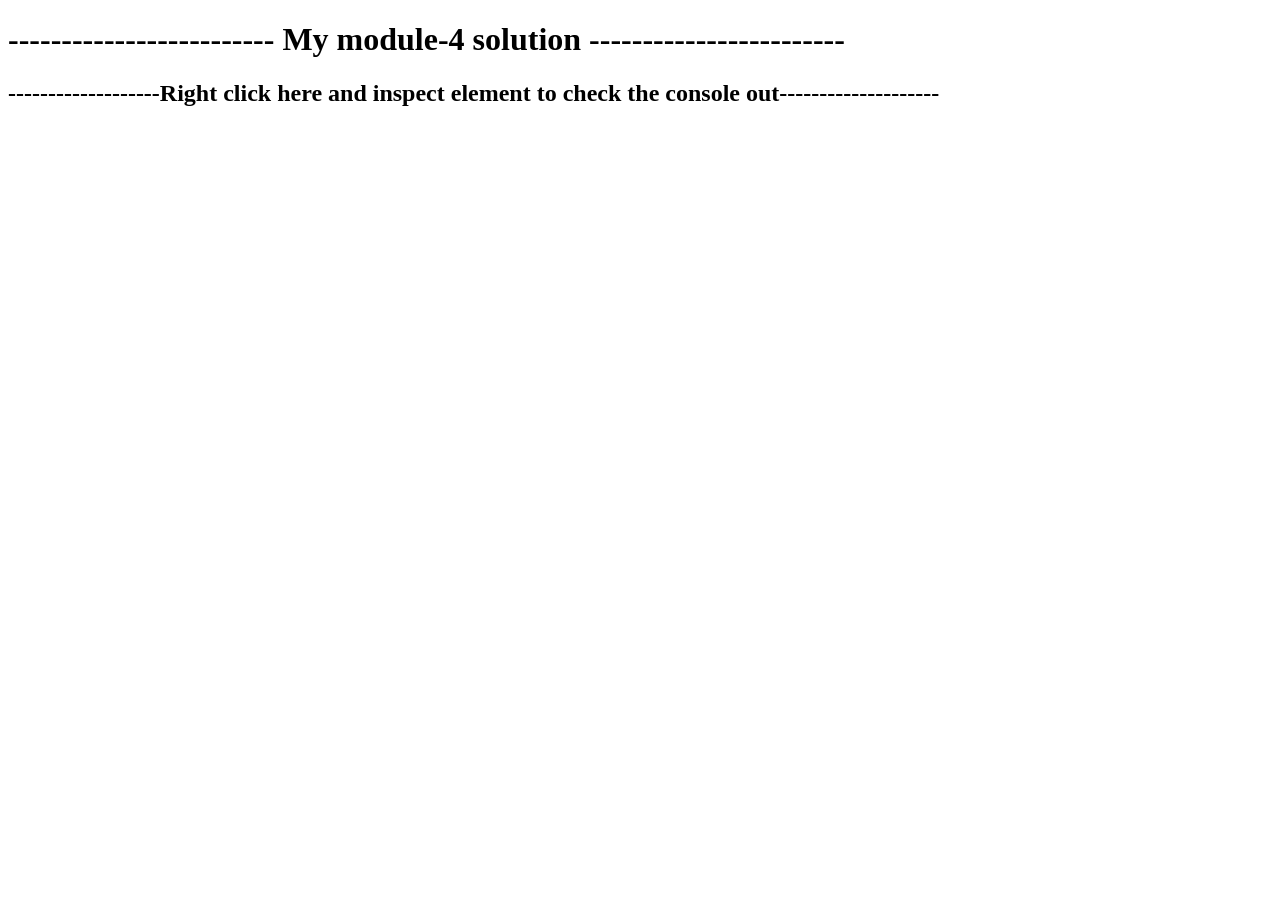
==== New folder1/index.html @ 7e35c190 "commit" ====
<!DOCTYPE html>
<html>
<head>
	<title></title>
</head>
<body>
	<h1>------------------------- My module-4 solution ------------------------</h1>
  <h2>-------------------Right click here and inspect element to check the console out--------------------</h2>
	<script src="script.js" ="text/javascript">
	
		</script>

</body>
</html>
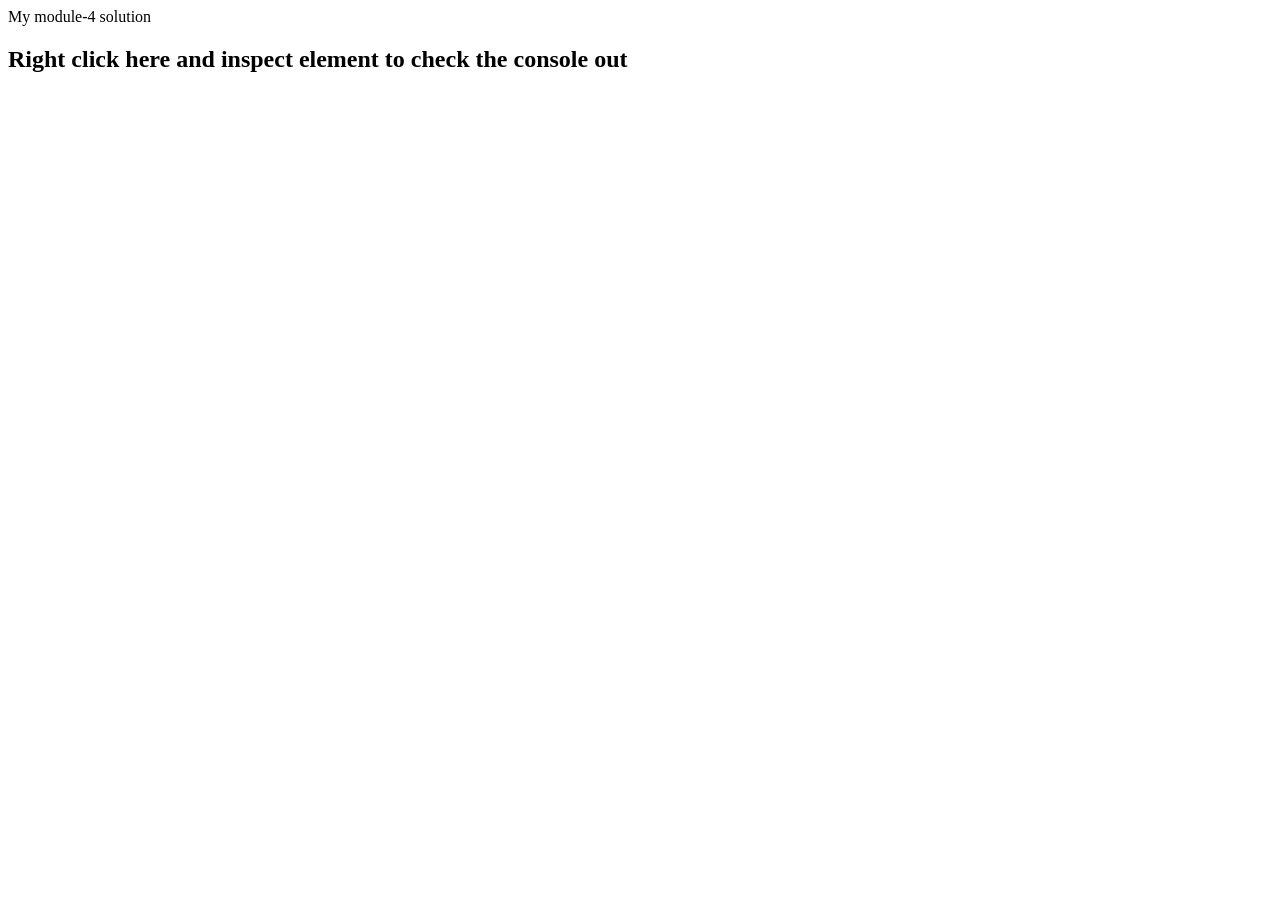
==== commit e227c172: "nth commit" ====
--- a/New folder1/index.html
+++ b/New folder1/index.html
@@ -5,8 +5,8 @@
 	<title></title>
 </head>
 <body>
-	<h1>------------------------- My module-4 solution ------------------------</h1>
-  <h2>-------------------Right click here and inspect element to check the console out--------------------</h2>
+	<h>My module-4 solution</h1>
+  <h2>Right click here and inspect element to check the console out</h2>
 	<script src="script.js" ="text/javascript">
 	
 		</script>
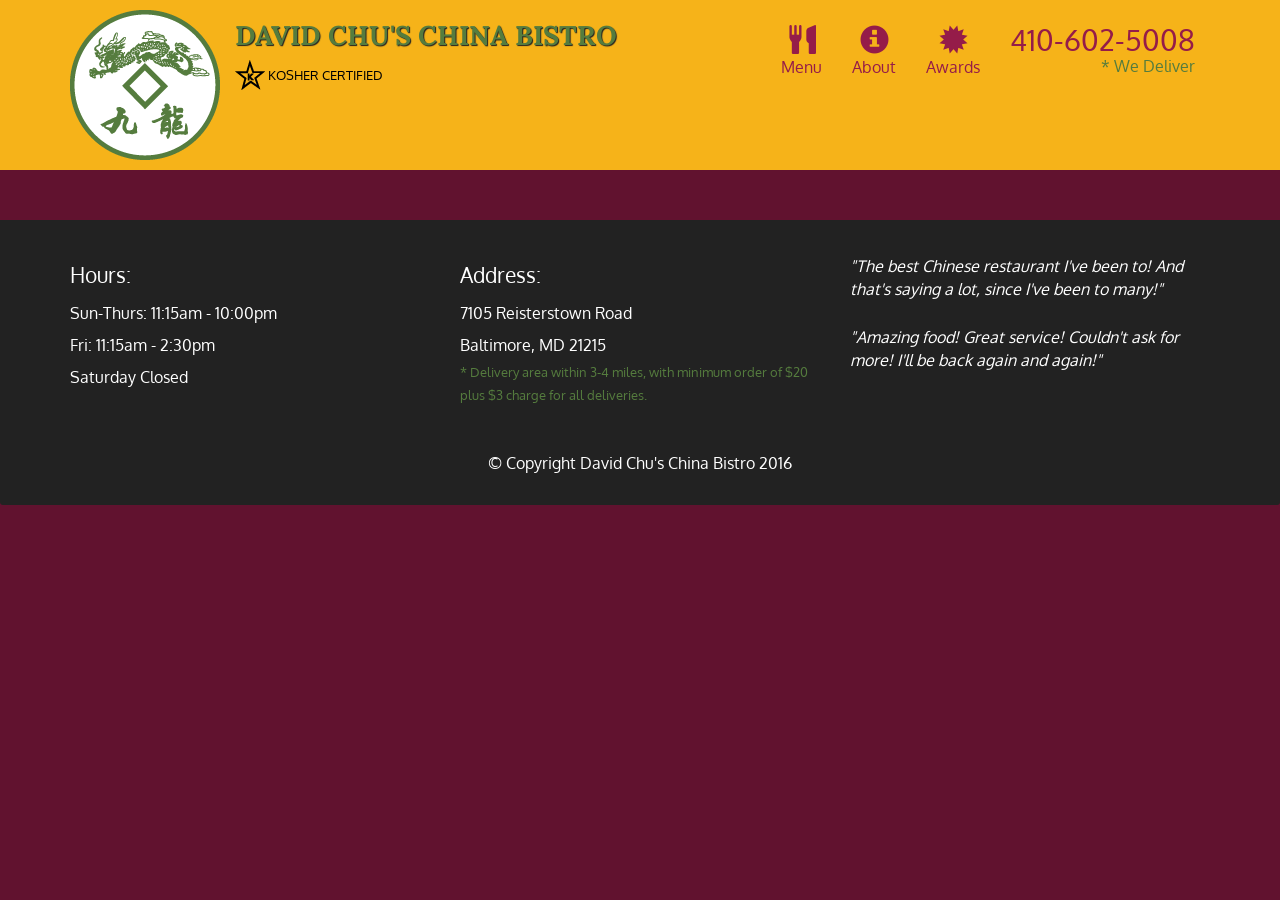
==== commit 5e626a86: "7th commit" ====
--- a/New folder1/index.html
+++ b/New folder1/index.html
@@ -1,15 +1,108 @@
+<!doctype html>
+<html lang="en">
+  <head>
+    <meta charset="utf-8">
+    <meta http-equiv="X-UA-Compatible" content="IE=edge">
+    <meta name="viewport" content="width=device-width, initial-scale=1">
+    <title>David Chu's China Bistro</title>
+    <link rel="stylesheet" href="css/bootstrap.min.css">
+    <link rel="stylesheet" href="css/styles.css">
+    <link href='https://fonts.googleapis.com/css?family=Oxygen:400,300,700' rel='stylesheet' type='text/css'>
+    <link href='https://fonts.googleapis.com/css?family=Lora' rel='stylesheet' type='text/css'>
+  </head>
+<body>
+  <header>
+    <nav id="header-nav" class="navbar navbar-default">
+      <div class="container">
+        <div class="navbar-header">
+          <a href="index.html" class="pull-left visible-md visible-lg">
+            <div id="logo-img" alt="Logo image"></div>
+          </a>
 
-<!DOCTYPE html>
-<html>
-<head>
-	<title></title>
-</head>
-<body>
-	<h>My module-4 solution</h1>
-  <h2>Right click here and inspect element to check the console out</h2>
-	<script src="script.js" ="text/javascript">
-	
-		</script>
+          <div class="navbar-brand">
+            <a href="index.html"><h1>David Chu's China Bistro</h1></a>
+            <p>
+              <img src="images/star-k-logo.png" alt="Kosher certification">
+              <span>Kosher Certified</span>
+            </p>
+          </div>
 
+          <button id="navbarToggle" type="button" class="navbar-toggle collapsed" data-toggle="collapse" data-target="#collapsable-nav" aria-expanded="false">
+            <span class="sr-only">Toggle navigation</span>
+            <span class="icon-bar"></span>
+            <span class="icon-bar"></span>
+            <span class="icon-bar"></span>
+          </button>
+        </div>
+        
+        <div id="collapsable-nav" class="collapse navbar-collapse">
+           <ul id="nav-list" class="nav navbar-nav navbar-right">
+            <li id="navHomeButton" class="visible-xs active">
+              <a href="index.html">
+                <span class="glyphicon glyphicon-home"></span> Home</a>
+            </li>
+            <li id="navMenuButton">
+              <a href="#" onclick="$dc.loadMenuCategories();">
+                <span class="glyphicon glyphicon-cutlery"></span><br class="hidden-xs"> Menu</a>
+            </li>
+            <li>
+              <a href="#">
+                <span class="glyphicon glyphicon-info-sign"></span><br class="hidden-xs"> About</a>
+            </li>
+            <li>
+              <a href="#">
+                <span class="glyphicon glyphicon-certificate"></span><br class="hidden-xs"> Awards</a>
+            </li>
+            <li id="phone" class="hidden-xs">
+              <a href="tel:410-602-5008">
+                <span>410-602-5008</span></a><div>* We Deliver</div>
+            </li>
+          </ul><!-- #nav-list -->
+        </div><!-- .collapse .navbar-collapse -->
+      </div><!-- .container -->
+    </nav><!-- #header-nav -->
+  </header>
+
+  <div id="call-btn" class="visible-xs">
+    <a class="btn" href="tel:410-602-5008">
+    <span class="glyphicon glyphicon-earphone"></span>
+    410-602-5008
+    </a>
+  </div>
+  <div id="xs-deliver" class="text-center visible-xs">* We Deliver</div>
+
+  <div id="main-content" class="container"></div>
+
+  <footer class="panel-footer">
+    <div class="container">
+      <div class="row">
+        <section id="hours" class="col-sm-4">
+          <span>Hours:</span><br>
+          Sun-Thurs: 11:15am - 10:00pm<br>
+          Fri: 11:15am - 2:30pm<br>
+          Saturday Closed
+          <hr class="visible-xs">
+        </section>
+        <section id="address" class="col-sm-4">
+          <span>Address:</span><br>
+          7105 Reisterstown Road<br>
+          Baltimore, MD 21215
+          <p>* Delivery area within 3-4 miles, with minimum order of $20 plus $3 charge for all deliveries.</p>
+          <hr class="visible-xs">
+        </section>
+        <section id="testimonials" class="col-sm-4">
+          <p>"The best Chinese restaurant I've been to! And that's saying a lot, since I've been to many!"</p>
+          <p>"Amazing food! Great service! Couldn't ask for more! I'll be back again and again!"</p>
+        </section>
+      </div>
+      <div class="text-center">&copy; Copyright David Chu's China Bistro 2016</div>
+    </div>
+  </footer>
+
+  <!-- jQuery (Bootstrap JS plugins depend on it) -->
+  <script src="js/jquery-2.1.4.min.js"></script>
+  <script src="js/bootstrap.min.js"></script>
+  <script src="js/ajax-utils.js"></script>
+  <script src="js/script.js"></script>
 </body>
-</html>+</html>
--- a/New folder1/css/styles.css
+++ b/New folder1/css/styles.css
@@ -0,0 +1,375 @@
+body {
+  font-size: 16px;
+  color: #fff;
+  background-color: #61122f;
+  font-family: 'Oxygen', sans-serif;
+}
+
+/** HEADER **/
+#header-nav {
+  background-color: #f6b319;
+  border-radius: 0;
+  border: 0;
+}
+
+#logo-img {
+  background: url('../images/restaurant-logo_large.png') no-repeat;
+  width: 150px;
+  height: 150px;
+  margin: 10px 15px 10px 0;
+}
+
+.navbar-brand {
+  padding-top: 25px;
+}
+.navbar-brand h1 { /* Restaurant name */
+  font-family: 'Lora', serif;
+  color: #557c3e;
+  font-size: 1.5em;
+  text-transform: uppercase;
+  font-weight: bold;
+  text-shadow: 1px 1px 1px #222;
+  margin-top: 0;
+  margin-bottom: 0;
+  line-height: .75;
+}
+.navbar-brand a:hover, .navbar-brand a:focus {
+  text-decoration: none;
+}
+.navbar-brand p { /* Kosher cert */
+  color: #000;
+  text-transform: uppercase;
+  font-size: .7em;
+  margin-top: 15px;
+}
+.navbar-brand p span { /* Star-K */
+  vertical-align: middle;
+}
+
+#nav-list {
+  margin-top: 10px;
+}
+#nav-list a {
+  color: #951C49;
+  text-align: center;
+}
+#nav-list a:hover {
+  background: #E7E7E7;
+}
+#nav-list a span {
+  font-size: 1.8em;
+}
+
+#phone {
+  margin-top: 5px;
+}
+#phone a { /* Phone number */
+  text-align: right;
+  padding-bottom: 0;
+}
+#phone div { /* We Deliver */
+  color: #557c3e;
+  text-align: right;
+  padding-right: 15px;
+}
+
+.navbar-header button.navbar-toggle, .navbar-header .icon-bar {
+  border: 1px solid #61122f;
+}
+.navbar-header button.navbar-toggle {
+  clear: both;
+  margin-top: -30px;
+}
+/* END HEADER */
+
+/* FOOTER */
+.panel-footer {
+  margin-top: 30px;
+  padding-top: 35px;
+  padding-bottom: 30px;
+  background-color: #222;
+  border-top: 0;
+}
+.panel-footer div.row {
+  margin-bottom: 35px;
+}
+#hours, #address {
+  line-height: 2;
+}
+#hours > span, #address > span {
+  font-size: 1.3em;
+}
+#address p {
+  color: #557c3e;
+  font-size: .8em;
+  line-height: 1.8;
+}
+#testimonials {
+  font-style: italic;
+}
+#testimonials p:nth-child(2) {
+  margin-top: 25px;
+}
+/* END FOOTER */
+
+
+
+/* HOME PAGE */
+.container .jumbotron {
+  box-shadow: 0 0 50px #3F0C1F;
+  border: 2px solid #3F0C1F;
+}
+
+#menu-tile, #specials-tile, #map-tile {
+  height: 250px;
+  width: 100%;
+  margin-bottom: 15px;
+  position: relative;
+  border: 2px solid #3F0C1F;
+  overflow: hidden;
+}
+#menu-tile:hover, #specials-tile:hover, #map-tile:hover {
+  box-shadow: 0 1px 5px 1px #cccccc;
+}
+#menu-tile {
+  background: url('../images/menu-tile.jpg') no-repeat;
+  background-position: center;
+}
+#specials-tile {
+  background: url('../images/specials-tile.jpg') no-repeat;
+  background-position: center;
+}
+#menu-tile span, #specials-tile span, #map-tile span {
+  position: absolute;
+  bottom: 0;
+  right: 0;
+  width: 100%;
+  text-align: center;
+  font-size: 1.6em;
+  text-transform: uppercase;
+  background-color: #000;
+  color: #fff;
+  opacity: .8;
+}
+/* END HOME PAGE */
+
+/* MENU CATEGORIES PAGE */
+.category-tile { 
+  position: relative;
+  border: 2px solid #3F0C1F;
+  overflow: hidden;
+  width: 200px;
+  height: 200px;
+  margin: 0 auto 15px;
+}
+.category-tile span {
+  position: absolute;
+  bottom: 0;
+  right: 0;
+  width: 100%;
+  text-align: center;
+  font-size: 1.2em;
+  text-transform: uppercase;
+  background-color: #000;
+  color: #fff;
+  opacity: .8;
+}
+.category-tile:hover {
+  box-shadow: 0 1px 5px 1px #cccccc;
+}
+
+#menu-categories-title + div {
+  margin-bottom: 50px;
+}
+/* END MENU CATEGORIES PAGE */
+
+/* SINGLE CATEGORY PAGE */
+.menu-item-tile {
+  margin-bottom: 25px;
+}
+.menu-item-tile hr {
+  width: 80%;
+}
+.menu-item-tile .menu-item-price {
+  font-size: 1.1em;
+  text-align: right;
+  margin-top: -15px;
+  margin-right: -15px;
+}
+.menu-item-tile .menu-item-price span {
+  font-size: .6em;
+}
+.menu-item-photo {
+  position: relative;
+  border: 2px solid #3F0C1F; 
+  overflow: hidden;
+  padding: 0;
+  margin-right: -15px;
+  margin-left: auto;
+  margin-bottom: 20px;
+  max-width: 250px;
+}
+.menu-item-photo div {
+  position: absolute;
+  bottom: 0;
+  right: 0;
+  width: 80px;
+  background-color: #557c3e;
+  text-align: center;
+}
+.menu-item-description {
+  padding-right: 30px;
+}
+h3.menu-item-title {
+  margin: 0 0 10px;
+}
+.menu-item-details {
+  font-size: .9em;
+  font-style: italic;
+}
+/* END SINGLE CATEGORY PAGE */
+
+
+/********** Large devices only **********/
+@media (min-width: 1200px) {
+  .container .jumbotron {
+    background: url('../images/jumbotron_1200.jpg') no-repeat;
+    height: 675px;
+  }
+}
+
+/********** Medium devices only **********/
+@media (min-width: 992px) and (max-width: 1199px) {
+  /* Header */
+  #logo-img {
+    background: url('../images/restaurant-logo_medium.png') no-repeat;
+    width: 100px;
+    height: 100px;
+    margin: 5px 5px 5px 0;
+  }
+  /* End Header */
+
+  /* Home Page */
+  .container .jumbotron {
+    background: url('../images/jumbotron_992.jpg') no-repeat;
+    height: 558px;
+  }
+  /* End Home Page */
+}
+
+/********** Small devices only **********/
+@media (min-width: 768px) and (max-width: 991px) {
+  /* Home Page */
+  .container .jumbotron {
+    background: url('../images/jumbotron_768.jpg') no-repeat;
+    height: 432px;
+  }
+  /* End Home Page */
+}
+
+/********** Extra small devices only **********/
+@media (max-width: 767px) {
+  /* Header */
+  .navbar-brand {
+    padding-top: 10px;
+    height: 80px;
+  }
+  .navbar-brand h1 { /* Restaurant name */
+    padding-top: 10px;
+    font-size: 5vw; /* 1vw = 1% of viewport width */
+  }
+  .navbar-brand p { /* Kosher cert */
+    font-size: .6em;
+    margin-top: 12px;
+  }
+  .navbar-brand p img { /* Star-K */
+    height: 20px;
+  }
+
+  #collapsable-nav a { /* Collapsed nav menu text */
+    font-size: 1.2em;
+  }
+  #collapsable-nav a span { /* Collapsed nav menu glyph */
+    font-size: 1em;
+    margin-right: 5px;
+  }
+
+  #call-btn > a {
+    font-size: 1.5em;
+    display: block;
+    margin: 0 20px;
+    padding: 10px;
+    border: 2px solid #fff;
+    background-color: #f6b319;
+    color: #951c49;
+  }
+  #xs-deliver {
+    margin-top: 5px;
+    font-size: .7em;
+    letter-spacing: .1em;
+    text-transform: uppercase;
+  }
+  /* End Header */
+
+  /* Footer */
+  .panel-footer section {
+    margin-bottom: 30px;
+    text-align: center;
+  }
+  .panel-footer section:nth-child(3) {
+    margin-bottom: 0; /* margin already exists on the whole row */
+  }
+  .panel-footer section hr {
+    width: 50%;
+  }
+  /* End Footer */
+
+  /* Home Page */
+  .container .jumbotron {
+    margin-top: 30px;
+    padding: 0;
+  }
+  #menu-tile, #specials-tile {
+    width: 360px;
+    margin: 0 auto 15px;
+  }
+
+  .menu-item-photo {
+    margin-right: auto;
+  }
+  .menu-item-tile .menu-item-price {
+    text-align: center;
+  }
+  .menu-item-description {
+    text-align: center;;
+  }
+}
+
+
+/********** Super extra small devices Only :-) (e.g., iPhone 4) **********/
+@media (max-width: 479px) {
+  /* Header */
+  .navbar-brand h1 { /* Restaurant name */
+    padding-top: 5px;
+    font-size: 6vw;
+  }
+  /* End Header */
+  
+  /* Home page */
+  #menu-tile, #specials-tile {
+    width: 280px;
+    margin: 0 auto 15px;
+  }
+
+  .col-xxs-12 {
+    position: relative;
+    min-height: 1px;
+    padding-right: 15px;
+    padding-left: 15px;
+    float: left;
+    width: 100%;
+  }
+}
+
+
+
